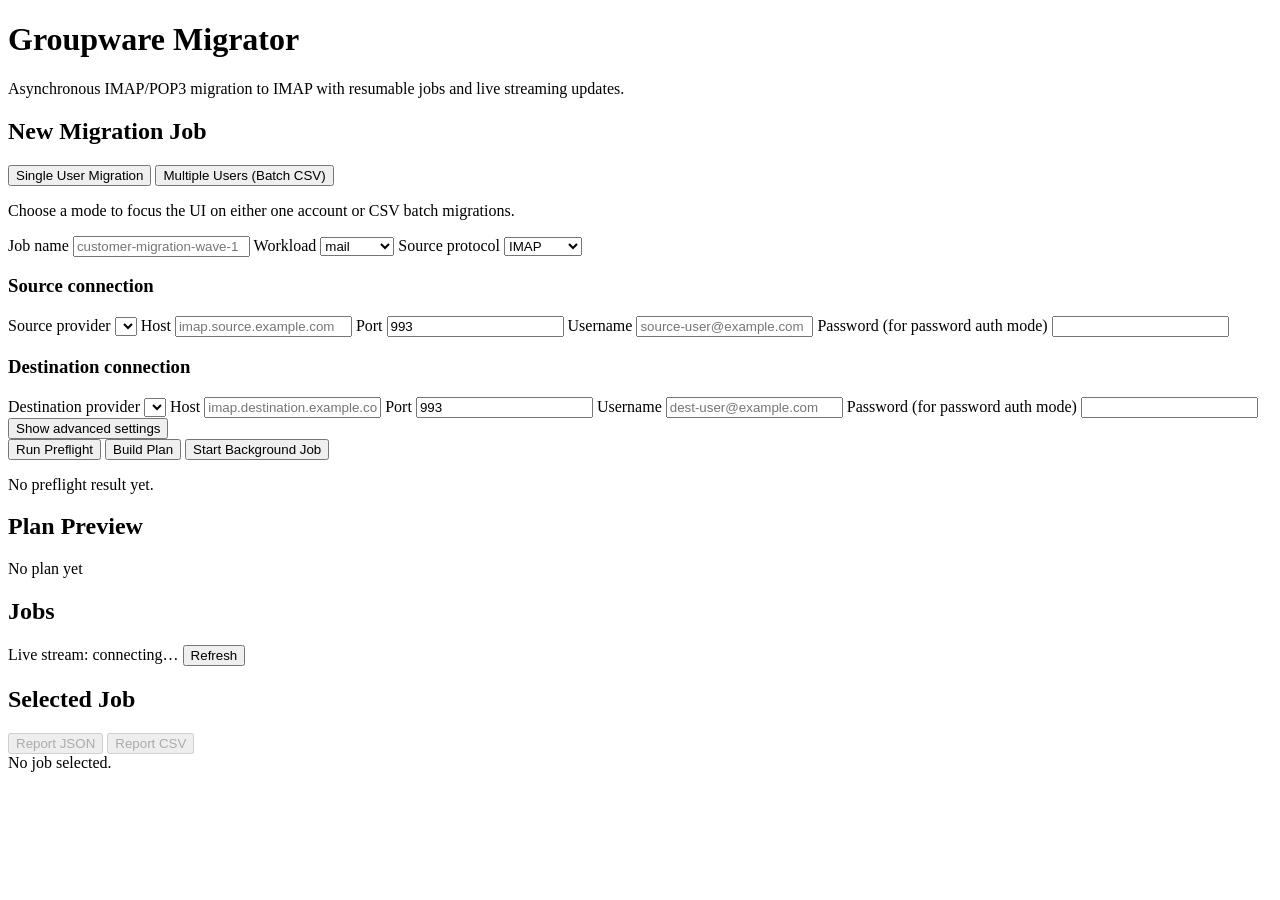
==== src/groupware_migrator/api/static/index.html @ ab2645ed "Implement workload-aware calendar and contacts migration architecture Co-Authored-By: Oz <oz-agent@w" ====
<!doctype html>
<html lang="en">
  <head>
    <meta charset="UTF-8" />
    <meta name="viewport" content="width=device-width, initial-scale=1.0" />
    <title>Groupware Migrator</title>
    <link rel="stylesheet" href="/assets/styles.css" />
  </head>
  <body>
    <div class="background-orb orb-a"></div>
    <div class="background-orb orb-b"></div>
    <div class="background-orb orb-c"></div>

    <main class="app-shell">
      <header class="hero">
        <h1>Groupware Migrator</h1>
        <p>Asynchronous IMAP/POP3 migration to IMAP with resumable jobs and live streaming updates.</p>
      </header>

      <section class="layout">
        <article class="panel form-panel">
          <h2>New Migration Job</h2>
          <div class="mode-tabs" role="tablist" aria-label="Migration mode">
            <button
              id="mode-tab-single"
              type="button"
              class="mode-tab active"
              data-mode-tab
              data-mode="single"
              role="tab"
              aria-selected="true"
              aria-controls="mode-panel-single"
            >
              Single User Migration
            </button>
            <button
              id="mode-tab-batch"
              type="button"
              class="mode-tab"
              data-mode-tab
              data-mode="batch"
              role="tab"
              aria-selected="false"
              aria-controls="mode-panel-batch"
            >
              Multiple Users (Batch CSV)
            </button>
          </div>
          <p class="helper-text">Choose a mode to focus the UI on either one account or CSV batch migrations.</p>

          <form id="migration-form">
            <div class="grid two-col">
              <label>
                Job name
                <input id="job-name" type="text" placeholder="customer-migration-wave-1" />
              </label>
              <label>
                Workload
                <select id="workload">
                  <option value="mail">mail</option>
                  <option value="calendar">calendar</option>
                  <option value="contacts">contacts</option>
                </select>
              </label>
              <label>
                Source protocol
                <select id="source-protocol">
                  <option value="imap">IMAP</option>
                  <option value="pop3">POP3</option>
                  <option value="caldav">CalDAV</option>
                  <option value="carddav">CardDAV</option>
                </select>
              </label>
            </div>

            <h3>Source connection</h3>
            <div class="grid two-col">
              <label>
                Source provider
                <select id="source-provider"></select>
              </label>
              <label>
                Host
                <input id="source-host" type="text" required placeholder="imap.source.example.com" />
              </label>
              <label>
                Port
                <input id="source-port" type="number" required value="993" />
              </label>
              <label>
                Username
                <input id="source-username" type="text" required placeholder="source-user@example.com" />
              </label>
              <label>
                Password (for password auth mode)
                <input id="source-password" type="password" required />
              </label>
            </div>
            <div id="source-auth-guidance" class="guidance"></div>

            <h3>Destination connection</h3>
            <div class="grid two-col">
              <label>
                Destination provider
                <select id="destination-provider"></select>
              </label>
              <label>
                Host
                <input id="destination-host" type="text" required placeholder="imap.destination.example.com" />
              </label>
              <label>
                Port
                <input id="destination-port" type="number" required value="993" />
              </label>
              <label>
                Username
                <input id="destination-username" type="text" required placeholder="dest-user@example.com" />
              </label>
              <label>
                Password (for password auth mode)
                <input id="destination-password" type="password" required />
              </label>
            </div>
            <div id="destination-auth-guidance" class="guidance"></div>
            <div class="advanced-settings">
              <button
                id="advanced-settings-toggle"
                type="button"
                class="advanced-toggle"
                aria-expanded="false"
                aria-controls="advanced-settings-panel"
              >
                Show advanced settings
              </button>
              <div id="advanced-settings-panel" class="advanced-panel" hidden>
                <div class="grid two-col">
                  <label>
                    Source auth mode
                    <select id="source-auth-mode">
                      <option value="password">password</option>
                      <option value="oauth2">oauth2 / xoauth2</option>
                    </select>
                  </label>
                  <label>
                    Destination auth mode
                    <select id="destination-auth-mode">
                      <option value="password">password</option>
                      <option value="oauth2">oauth2 / xoauth2</option>
                    </select>
                  </label>
                </div>
                <div id="source-oauth-fields" class="oauth-fields" hidden>
                  <h4>Source OAuth settings</h4>
                  <div class="grid two-col">
                    <label>
                      Source OAuth access token
                      <input id="source-oauth-access-token" type="password" placeholder="ya29..." />
                    </label>
                    <label>
                      Source OAuth refresh token
                      <input id="source-oauth-refresh-token" type="password" placeholder="1//0..." />
                    </label>
                    <label>
                      Source OAuth client ID
                      <input id="source-oauth-client-id" type="text" placeholder="client-id.apps.example.com" />
                    </label>
                    <label>
                      Source OAuth client secret
                      <input id="source-oauth-client-secret" type="password" placeholder="client-secret" />
                    </label>
                    <label>
                      Source OAuth token URL
                      <input id="source-oauth-token-url" type="text" placeholder="https://oauth2.example.com/token" />
                    </label>
                    <label>
                      Source OAuth scope (optional)
                      <input id="source-oauth-scope" type="text" placeholder="https://mail.example.com/.default" />
                    </label>
                  </div>
                </div>
                <div id="destination-oauth-fields" class="oauth-fields" hidden>
                  <h4>Destination OAuth settings</h4>
                  <div class="grid two-col">
                    <label>
                      Destination OAuth access token
                      <input id="destination-oauth-access-token" type="password" placeholder="ya29..." />
                    </label>
                    <label>
                      Destination OAuth refresh token
                      <input id="destination-oauth-refresh-token" type="password" placeholder="1//0..." />
                    </label>
                    <label>
                      Destination OAuth client ID
                      <input id="destination-oauth-client-id" type="text" placeholder="client-id.apps.example.com" />
                    </label>
                    <label>
                      Destination OAuth client secret
                      <input id="destination-oauth-client-secret" type="password" placeholder="client-secret" />
                    </label>
                    <label>
                      Destination OAuth token URL
                      <input id="destination-oauth-token-url" type="text" placeholder="https://oauth2.example.com/token" />
                    </label>
                    <label>
                      Destination OAuth scope (optional)
                      <input id="destination-oauth-scope" type="text" placeholder="https://mail.example.com/.default" />
                    </label>
                  </div>
                </div>
                <div class="grid two-col">
                  <label>
                    Source TLS profile
                    <select id="source-tls-profile">
                      <option value="modern">modern</option>
                      <option value="compatibility">compatibility</option>
                    </select>
                  </label>
                  <label>
                    Destination TLS profile
                    <select id="destination-tls-profile">
                      <option value="modern">modern</option>
                      <option value="compatibility">compatibility</option>
                    </select>
                  </label>
                </div>
                <div class="grid two-col">
                  <label class="check">
                    <input id="source-ssl" type="checkbox" checked />
                    Source uses SSL/TLS
                  </label>
                  <label class="check">
                    <input id="destination-ssl" type="checkbox" checked />
                    Destination uses SSL/TLS
                  </label>
                </div>
                <label>
                  Include collections/mailboxes (one per line)
                  <textarea id="include-mailboxes" rows="3" placeholder="INBOX&#10;Archive&#10;contacts/default"></textarea>
                </label>
                <div class="grid two-col">
                  <label>
                    Destination root collection/path
                    <input id="destination-root-mailbox" type="text" value="Migrated" />
                  </label>
                  <label>
                    POP3 destination mailbox
                    <input id="pop3-destination-mailbox" type="text" value="POP3-Inbox" />
                  </label>
                </div>
                <label>
                  Folder mapping (one per line: source=destination)
                  <textarea id="folder-mapping" rows="4" placeholder="Archive=Historical/Archive"></textarea>
                </label>
                <div class="grid two-col">
                  <label>
                    Sync mode
                    <select id="sync-mode">
                      <option value="full">full</option>
                      <option value="incremental">incremental</option>
                    </select>
                  </label>
                  <label id="incremental-base-job-group" hidden>
                    Incremental base job ID (optional)
                    <input
                      id="incremental-base-job-id"
                      type="text"
                      placeholder="completed job UUID"
                    />
                  </label>
                </div>
                <p class="helper-text">
                  Incremental mode resumes using saved mailbox cursors or an optional completed base job ID.
                </p>
                <div class="grid two-col">
                  <label>
                    Max errors before abort
                    <input id="max-errors" type="number" min="1" value="25" />
                  </label>
                  <label class="check big-check">
                    <input id="dry-run" type="checkbox" />
                    Dry run (no writes)
                  </label>
                </div>
              </div>
            </div>

            <div
              id="mode-panel-single"
              class="mode-panel active"
              data-mode-panel="single"
              role="tabpanel"
              aria-labelledby="mode-tab-single"
            >
              <div class="actions">
                <button id="preflight-button" type="button" class="btn secondary">Run Preflight</button>
                <button id="plan-button" type="button" class="btn secondary">Build Plan</button>
                <button id="start-button" type="button" class="btn primary">Start Background Job</button>
              </div>
              <p id="form-feedback" class="feedback"></p>
              <div id="preflight-output" class="preflight-output empty">No preflight result yet.</div>
            </div>

            <div
              id="mode-panel-batch"
              class="mode-panel"
              data-mode-panel="batch"
              role="tabpanel"
              aria-labelledby="mode-tab-batch"
              hidden
            >
              <h3>Batch Migration (CSV)</h3>
              <p class="helper-text">
                CSV header example:
                <code>job_name,source_username,source_password,destination_username,destination_password</code>
              </p>
              <div class="grid two-col">
                <label>
                  Batch name
                  <input id="batch-name" type="text" placeholder="customer-wave-1" />
                </label>
                <label>
                  CSV file
                  <input id="batch-csv-file" type="file" accept=".csv,text/csv" />
                </label>
              </div>
              <label>
                CSV content
                <textarea
                  id="batch-csv-content"
                  rows="8"
                  placeholder="job_name,source_username,source_password,destination_username,destination_password&#10;user-a,user-a@old.example.com,app-pass-a,user-a@new.example.com,app-pass-b"
                ></textarea>
              </label>
              <div class="advanced-settings">
                <button
                  id="batch-advanced-toggle"
                  type="button"
                  class="advanced-toggle"
                  aria-expanded="false"
                  aria-controls="batch-advanced-panel"
                >
                  Show batch advanced settings
                </button>
                <div id="batch-advanced-panel" class="advanced-panel" hidden>
                  <label class="check">
                    <input id="batch-allow-partial" type="checkbox" />
                    Start valid rows even if some rows fail validation
                  </label>
                  <label>
                    Batch preflight row limit
                    <input id="batch-preflight-limit" type="number" min="1" max="200" value="20" />
                  </label>
                </div>
              </div>
              <div class="actions">
                <button id="batch-preview-button" type="button" class="btn secondary">Preview CSV</button>
                <button id="batch-preflight-button" type="button" class="btn secondary">Batch Preflight</button>
                <button id="batch-start-button" type="button" class="btn primary">Start Batch</button>
              </div>
              <p id="batch-feedback" class="feedback"></p>
              <div id="batch-preview" class="batch-preview empty">No CSV preview yet.</div>
            </div>
          </form>
        </article>

        <aside class="panel dashboard-panel">
          <div class="dashboard-section" data-mode-panel="single">
            <div class="section-header">
              <h2>Plan Preview</h2>
              <span id="plan-summary" class="pill">No plan yet</span>
            </div>
            <div id="plan-output" class="plan-output"></div>
          </div>

          <div class="dashboard-section" data-mode-panel="single">
            <div class="section-header">
              <h2>Jobs</h2>
              <div class="inline-actions">
                <span id="live-indicator" class="pill">Live stream: connecting…</span>
                <button id="refresh-jobs" type="button" class="btn ghost">Refresh</button>
              </div>
            </div>
            <div id="jobs-list" class="jobs-list"></div>
          </div>

          <div class="dashboard-section" data-mode-panel="single">
            <div class="section-header">
              <h2>Selected Job</h2>
              <div class="inline-actions">
                <button id="download-report-json" type="button" class="btn ghost" disabled>Report JSON</button>
                <button id="download-report-csv" type="button" class="btn ghost" disabled>Report CSV</button>
              </div>
            </div>
            <div id="job-details" class="job-details empty">No job selected.</div>
          </div>

          <div class="dashboard-section" data-mode-panel="batch" hidden>
            <div class="section-header">
              <h2>Batches</h2>
              <div class="inline-actions">
                <span id="batch-live-indicator" class="pill">Batch stream: connecting…</span>
                <button id="refresh-batches" type="button" class="btn ghost">Refresh</button>
              </div>
            </div>
            <div id="batches-list" class="jobs-list"></div>
          </div>

          <div class="dashboard-section" data-mode-panel="batch" hidden>
            <div class="section-header">
              <h2>Selected Batch</h2>
            </div>
            <div id="batch-details" class="job-details empty">No batch selected.</div>
          </div>
        </aside>
      </section>
    </main>

    <script src="/assets/app.js" defer></script>
  </body>
</html>
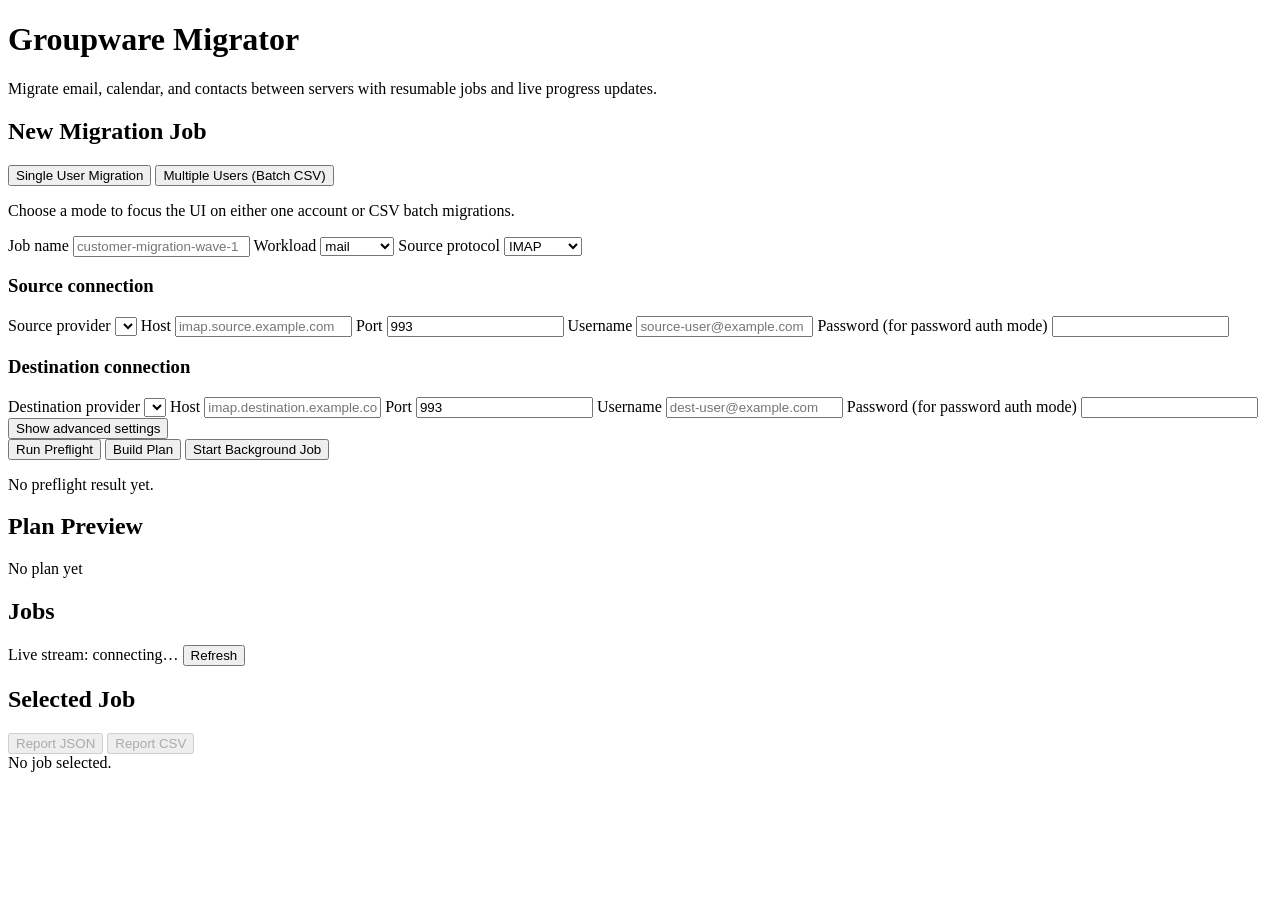
==== commit 4dc2efc2: "feat: Phase 3 — ES module split, form persistence, loading states, mobile breakpoints" ====
--- a/src/groupware_migrator/api/static/index.html
+++ b/src/groupware_migrator/api/static/index.html
@@ -3,7 +3,7 @@
   <head>
     <meta charset="UTF-8" />
     <meta name="viewport" content="width=device-width, initial-scale=1.0" />
-    <title>Groupware Migrator</title>
+    <title>Groupware Migrator — Email &amp; Calendar Migration</title>
     <link rel="stylesheet" href="/assets/styles.css" />
   </head>
   <body>
@@ -14,7 +14,7 @@
     <main class="app-shell">
       <header class="hero">
         <h1>Groupware Migrator</h1>
-        <p>Asynchronous IMAP/POP3 migration to IMAP with resumable jobs and live streaming updates.</p>
+        <p>Migrate email, calendar, and contacts between servers with resumable jobs and live progress updates.</p>
       </header>
 
       <section class="layout">
@@ -415,6 +415,6 @@
       </section>
     </main>
 
-    <script src="/assets/app.js" defer></script>
+    <script type="module" src="/assets/js/main.js"></script>
   </body>
 </html>
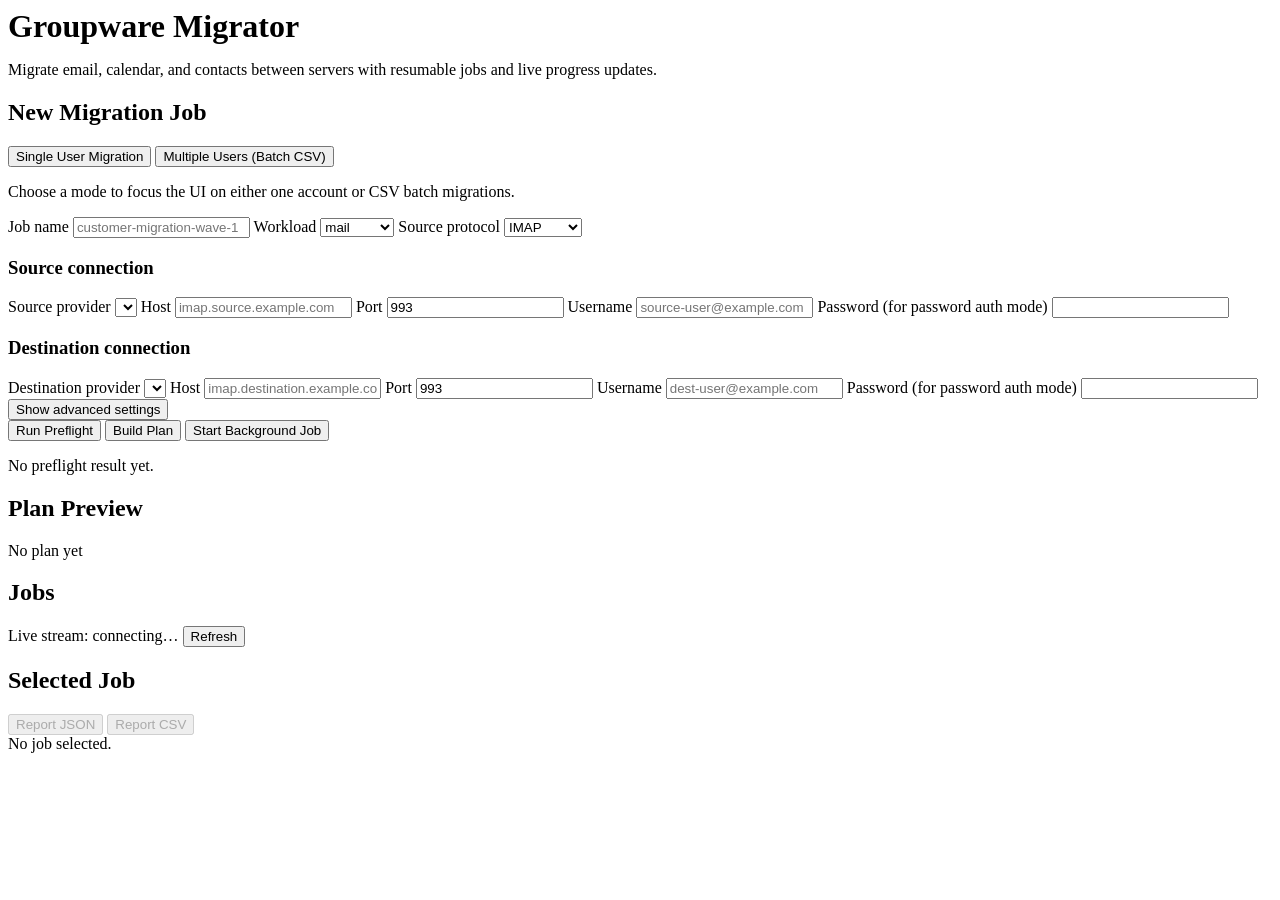
==== commit 2f5266e6: "feat: Phase 4 & 6 — production hardening, admin dashboard, observability Phase 4 — Production Harden" ====
--- a/src/groupware_migrator/api/static/index.html
+++ b/src/groupware_migrator/api/static/index.html
@@ -13,7 +13,10 @@
 
     <main class="app-shell">
       <header class="hero">
-        <h1>Groupware Migrator</h1>
+        <div style="display:flex;align-items:center;gap:16px;margin-bottom:4px">
+          <h1 style="margin:0">Groupware Migrator</h1>
+          <a id="admin-link" href="/admin" style="display:none;font-size:0.82rem;color:#8892a4;text-decoration:none;padding:4px 12px;border:1px solid rgba(255,255,255,0.1);border-radius:20px;background:rgba(255,255,255,0.04)" onmouseover="this.style.color='#e2e8f0'" onmouseout="this.style.color='#8892a4'">Admin</a>
+        </div>
         <p>Migrate email, calendar, and contacts between servers with resumable jobs and live progress updates.</p>
       </header>
 
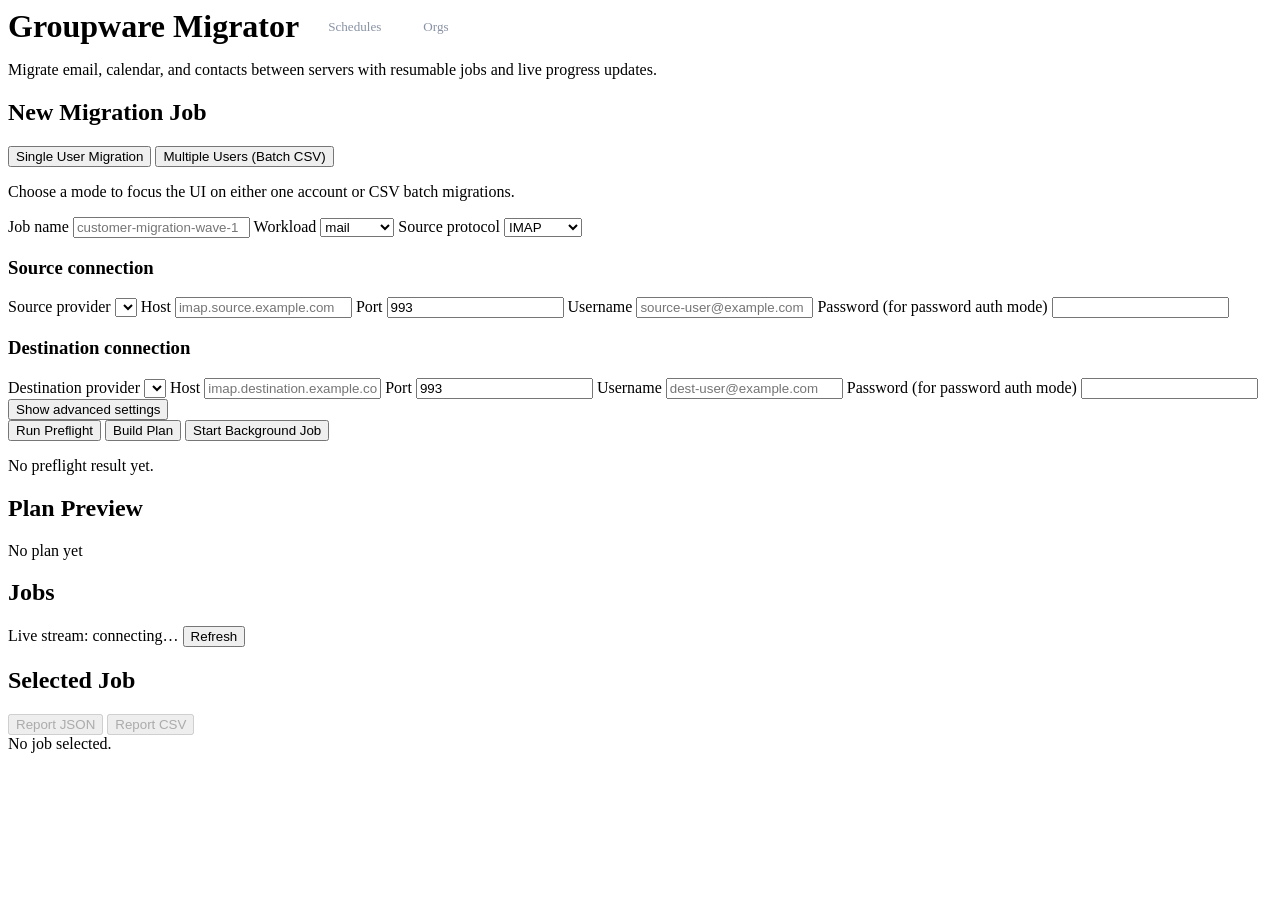
==== commit 6363d029: "feat: Phase 5 & 7 — scheduling, webhooks, TOTP 2FA, RBAC, orgs, credential vault Phase 5 — Schedulin" ====
--- a/src/groupware_migrator/api/static/index.html
+++ b/src/groupware_migrator/api/static/index.html
@@ -15,6 +15,8 @@
       <header class="hero">
         <div style="display:flex;align-items:center;gap:16px;margin-bottom:4px">
           <h1 style="margin:0">Groupware Migrator</h1>
+          <a href="/scheduler" style="font-size:0.82rem;color:#8892a4;text-decoration:none;padding:4px 12px;border:1px solid rgba(255,255,255,0.1);border-radius:20px;background:rgba(255,255,255,0.04)" onmouseover="this.style.color='#e2e8f0'" onmouseout="this.style.color='#8892a4'">Schedules</a>
+          <a href="/orgs" style="font-size:0.82rem;color:#8892a4;text-decoration:none;padding:4px 12px;border:1px solid rgba(255,255,255,0.1);border-radius:20px;background:rgba(255,255,255,0.04)" onmouseover="this.style.color='#e2e8f0'" onmouseout="this.style.color='#8892a4'">Orgs</a>
           <a id="admin-link" href="/admin" style="display:none;font-size:0.82rem;color:#8892a4;text-decoration:none;padding:4px 12px;border:1px solid rgba(255,255,255,0.1);border-radius:20px;background:rgba(255,255,255,0.04)" onmouseover="this.style.color='#e2e8f0'" onmouseout="this.style.color='#8892a4'">Admin</a>
         </div>
         <p>Migrate email, calendar, and contacts between servers with resumable jobs and live progress updates.</p>
@@ -279,6 +281,12 @@
                     Max errors before abort
                     <input id="max-errors" type="number" min="1" value="25" />
                   </label>
+                  <label>
+                    Auto-retry on failure (0 = no retry)
+                    <input id="max-retries" type="number" min="0" max="5" value="0" />
+                  </label>
+                </div>
+                <div class="grid two-col">
                   <label class="check big-check">
                     <input id="dry-run" type="checkbox" />
                     Dry run (no writes)
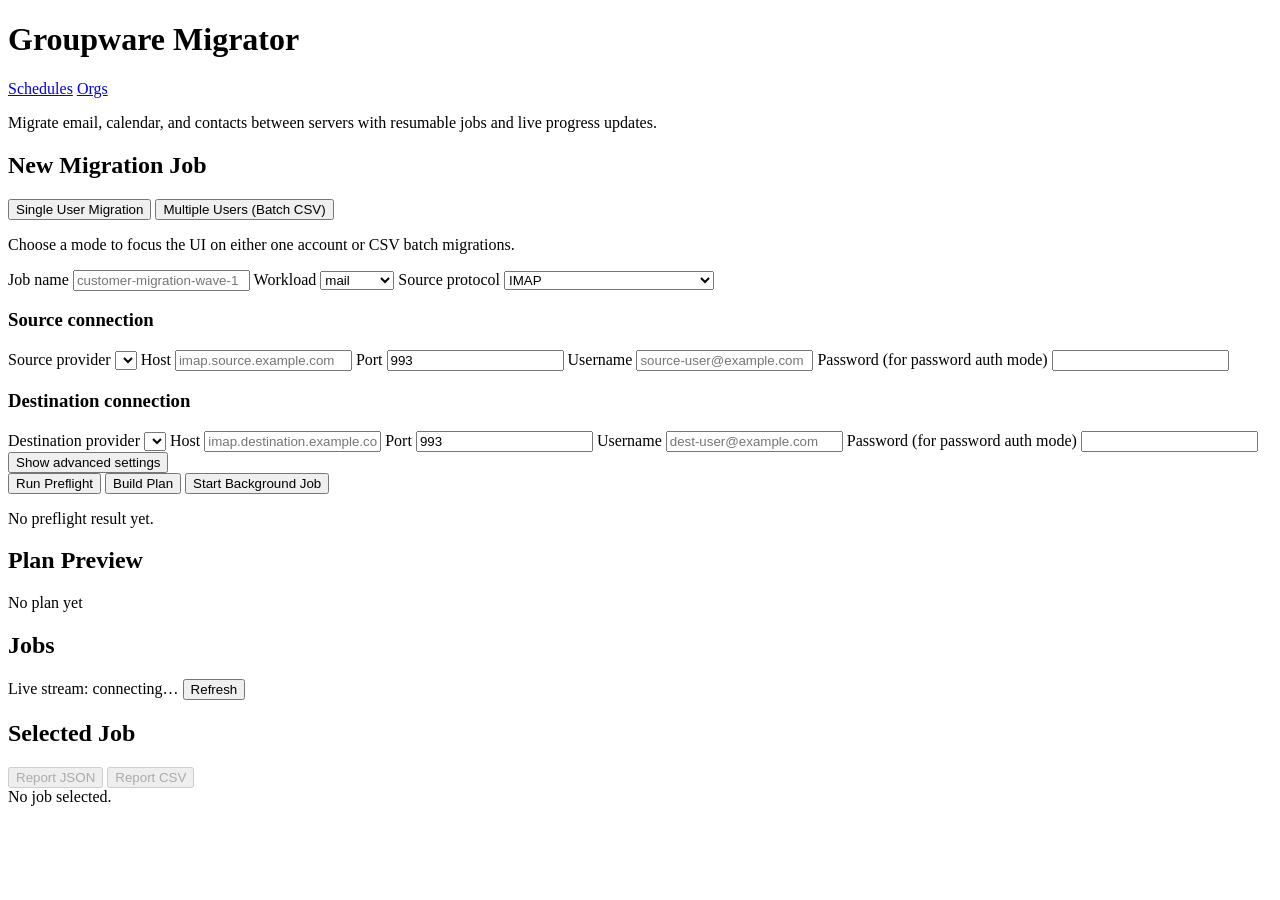
==== commit 16a1382d: "fix: add EWS to UI, deduplicate M365 provider, filter providers by protocol - Add EWS (Exchange Web " ====
--- a/src/groupware_migrator/api/static/index.html
+++ b/src/groupware_migrator/api/static/index.html
@@ -13,11 +13,13 @@
 
     <main class="app-shell">
       <header class="hero">
-        <div style="display:flex;align-items:center;gap:16px;margin-bottom:4px">
-          <h1 style="margin:0">Groupware Migrator</h1>
-          <a href="/scheduler" style="font-size:0.82rem;color:#8892a4;text-decoration:none;padding:4px 12px;border:1px solid rgba(255,255,255,0.1);border-radius:20px;background:rgba(255,255,255,0.04)" onmouseover="this.style.color='#e2e8f0'" onmouseout="this.style.color='#8892a4'">Schedules</a>
-          <a href="/orgs" style="font-size:0.82rem;color:#8892a4;text-decoration:none;padding:4px 12px;border:1px solid rgba(255,255,255,0.1);border-radius:20px;background:rgba(255,255,255,0.04)" onmouseover="this.style.color='#e2e8f0'" onmouseout="this.style.color='#8892a4'">Orgs</a>
-          <a id="admin-link" href="/admin" style="display:none;font-size:0.82rem;color:#8892a4;text-decoration:none;padding:4px 12px;border:1px solid rgba(255,255,255,0.1);border-radius:20px;background:rgba(255,255,255,0.04)" onmouseover="this.style.color='#e2e8f0'" onmouseout="this.style.color='#8892a4'">Admin</a>
+        <div class="app-header">
+          <h1>Groupware Migrator</h1>
+          <nav class="header-nav">
+            <a href="/scheduler" class="nav-pill">Schedules</a>
+            <a href="/orgs" class="nav-pill">Orgs</a>
+            <a id="admin-link" href="/admin" class="nav-pill" style="display:none">Admin</a>
+          </nav>
         </div>
         <p>Migrate email, calendar, and contacts between servers with resumable jobs and live progress updates.</p>
       </header>
@@ -65,6 +67,8 @@
                   <option value="mail">mail</option>
                   <option value="calendar">calendar</option>
                   <option value="contacts">contacts</option>
+                  <option value="tasks">tasks</option>
+                  <option value="notes">notes</option>
                 </select>
               </label>
               <label>
@@ -72,6 +76,7 @@
                 <select id="source-protocol">
                   <option value="imap">IMAP</option>
                   <option value="pop3">POP3</option>
+                  <option value="ews">EWS (Exchange Web Services)</option>
                   <option value="caldav">CalDAV</option>
                   <option value="carddav">CardDAV</option>
                 </select>
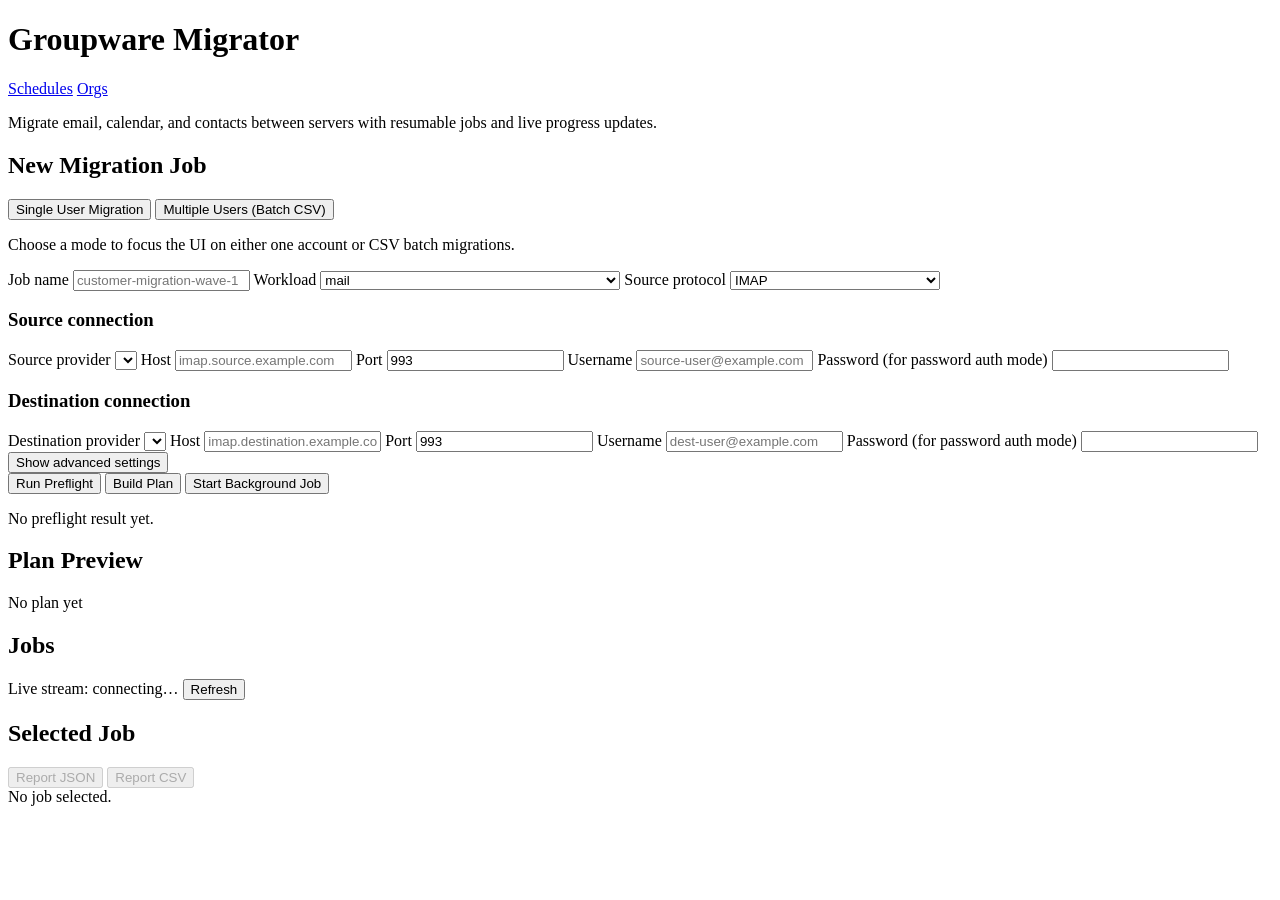
==== commit 4543536e: "fix: restore full provider list + add all-workloads bundle for EWS Provider filtering was too narrow" ====
--- a/src/groupware_migrator/api/static/index.html
+++ b/src/groupware_migrator/api/static/index.html
@@ -69,6 +69,7 @@
                   <option value="contacts">contacts</option>
                   <option value="tasks">tasks</option>
                   <option value="notes">notes</option>
+                  <option value="all" hidden>All workloads — mail, calendar, contacts, tasks</option>
                 </select>
               </label>
               <label>
